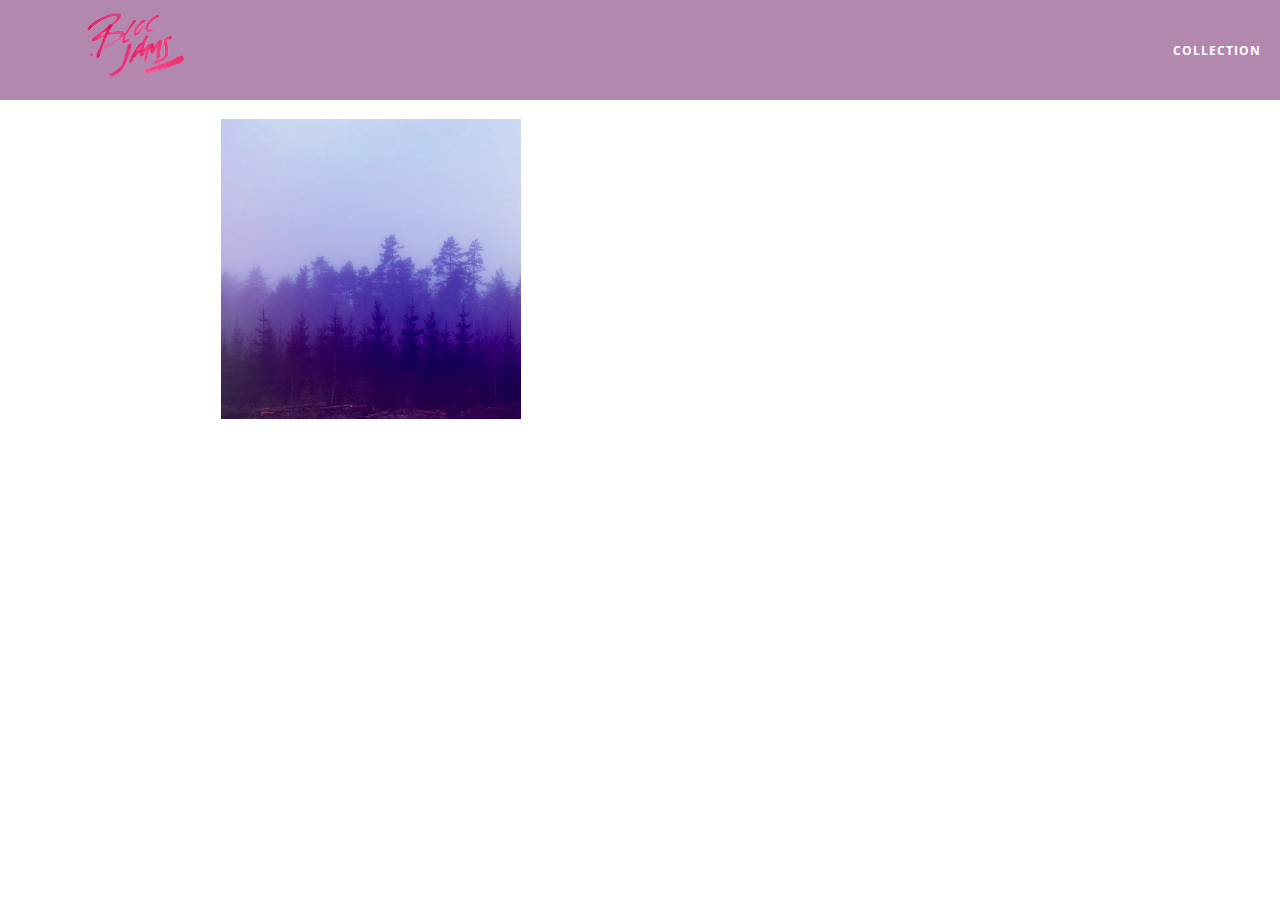
==== album.html @ 2bde0027 "Checkpoint 9 Completed" ====
<!DOCTYPE html>
<html>
    <head>
        <title>Bloc Jams</title>
        <meta name="viewport" content="width=device-width, initial-scale=1">
        <link rel="stylesheet" type="text/css" href="http://fonts.googleapis.com/css?family=Open+Sans:400,800,600,700,300">
        <link rel="stylesheet" type="text/css" href="http://code.ionicframework.com/ionicons/2.0.1/css/ionicons.min.css">
        <link rel="stylesheet" type="text/css" href="styles/normalize.css">
        <link rel="stylesheet" type="text/css" href="styles/main.css">
        <link rel="stylesheet" type="text/css" href="styles/album.css">
    
    </head>
    
    <body class="album">
        <nav class="navbar"> <!-- navigation bar -->
            <a href="index.html" class="logo">
                <img src="assests/images/bloc_jams_logo.png" alt="bloc jams logo" class="logo">
            </a>
            <div class="links-container">
                <a href="collection.html" class="navbar-link">collection</a>
            </div>
        </nav>
        <main class="album-view container narrow">
            <section class="clearfix">
                <div class="column half">
                    <img src="assests/images/album_covers/01.png" class="album-cover-art">
                </div>
                <div class="album-view-details column half">
                    <h2 class="album-view-title">The Colors</h2>
                    <h3 class="album-view-artist">Pablo Picasso</h3>
                    <h5 class="album-view-release-info">1909 Spanish Records</h5>
                </div>
            </section>
            <table class="album-view-song-list">
                <tr class="album-view-song-item">
                    <td class="song-item-number">1</td>
                    <td class="song-item-title">Blue</td>
                    <td class="song-item-duration">X:XX</td>
                </tr>
                <tr class="album-view-song-item">
                    <td class="song-item-number">2</td>
                    <td class="song-item-title">Red</td>
                    <td class="song-item-duration">X:XX</td>
                </tr>
                <tr class="album-view-song-item">
                    <td class="song-item-number">3</td>
                    <td class="song-item-title">Green</td>
                    <td class="song-item-duration">X:XX</td>
                </tr>
                <tr class="album-view-song-item">
                    <td class="song-item-number">4</td>
                    <td class="song-item-title">Purple</td>
                    <td class="song-item-duration">X:XX</td>
                </tr>
                <tr class="album-view-song-item">
                    <td class="song-item-number">5</td>
                    <td class="song-item-title">Black</td>
                    <td class="song-item-duration">X:XX</td>
                </tr>
            </table>
        </main>
    
    
    
    </body>
 </html>
---- styles/main.css ----
*, *::before, *::after {
    -webkit-box-sizing: border-box;
    -moz-box-sizing: border-box;
    box-sizing: border-box;
}

html {
    height: 100%;
    font-size: 100%;
}

body {
    font-family: 'Open Sans';
    color: white;
    min-height: 100%;
}

body.landing {
    background-color: rgb(58,23,63);
}

.navbar {
    position: relative;
    padding: 0.5rem;
    background-color: rgba(101,18,95,0.5);
    z-index: 1;
}

.navbar .logo {
    position: relative;
    left: 2rem;
    cursor: pointer;
}

.navbar .links-container {
    display: table;
    position: absolute;
    top: 0;
    right: 0;
    height: 100px;
    color: white;
    text-decoration: none;
}

.links-container .navbar-link {
    display: table-cell;
    position: relative;
    height: 100%;
    padding-left: 1rem;
    padding-right: 1rem;
    vertical-align: middle;
    color: white;
    font-size: 0.625rem;
    letter-spacing: 0.05rem;
    font-weight: 700;
    text-transform: uppercase;
    text-decoration: none;
    cursor: pointer;
}

.links-container .navbar-link:hover {
    color: rgb(233,50,117);
}

.container {
    margin: 0 auto;
    max-width: 64rem;
}


.container.narrow {
    max-width: 56rem;
}


/* Medium and small screens (640px) */
@media (min-width: 640px) {
    html { font-size: 112%; }
    
    .column {
        float: left;
        padding-left: 1rem;
        padding-right: 1rem;
    }
    
    .column.full { width: 100%; }
    .column.two-thirds { width: 66.7%; }
    .column.half { width: 50%; }
    .column.third { width: 33.3%; }
    .column.fourth { width: 25%; }
    .column.flow-opposite { float: right; }
}

@media (min-width: 1024px) {
    html { font-size: 120%; }
}

.clearfix::before,
.clearfix::after {
    content: " ";
    display: table;
}

.clearfix::after {
    clear: both;
}
---- styles/album.css ----
body.album {
    background-image: url(../assests/images/blurred_backgrounds/blur_bg_3.jpg);
    background-repeat: no-repeat;
    background-attachment: fixed;
    background-position: center center;
    background-size: cover;
}

.album-cover-art {
    position: relative;
    left: 20%;
    margin-top: 1rem;
    width: 60%;    
}

.album-view-details {
    position: relative;
    top: 1.5rem;
    padding: 1rem;
}

.album-view-details .album-view-title {
    font-weight: 300;
    font-size: 2rem;
}

.album-view-details .album-view-artist {
    font-weight: 300;
    font-size: 1.5rem;
}

.album-view-details .album-view-release-info {
    font-weight: 300;
    font-size: 0.75rem;
}

.album-view-song-list {
    width: 90%;
    margin: 1.5rem auto;
    font-weight: 300;
    font-size: 0.75em;
    border-collapse: collapse;
}

.album-view-song-item {
    height: 3rem;
    border-bottom: 1px solid rgba(255,255,255,0.5);
}

.song-item-number {
    width: 5%; /* 5% of what container? */
}

.song-item-title {
    width: 85%;
}

.song-item-duration {
    width: 5%;
}

@media (max-width: 640px) and (min-width: 320px) {
    .album-view-details {
        text-align: center;
    }
    
    .album-view-title {
        margin-top: 0;
    }
}

@media (max-width: 1024px) and (min-width: 320px) {
    .album-view-song-list {
        position: relative;
        top: 1rem;
        width: 80%;
        margin: auto;
    }
}
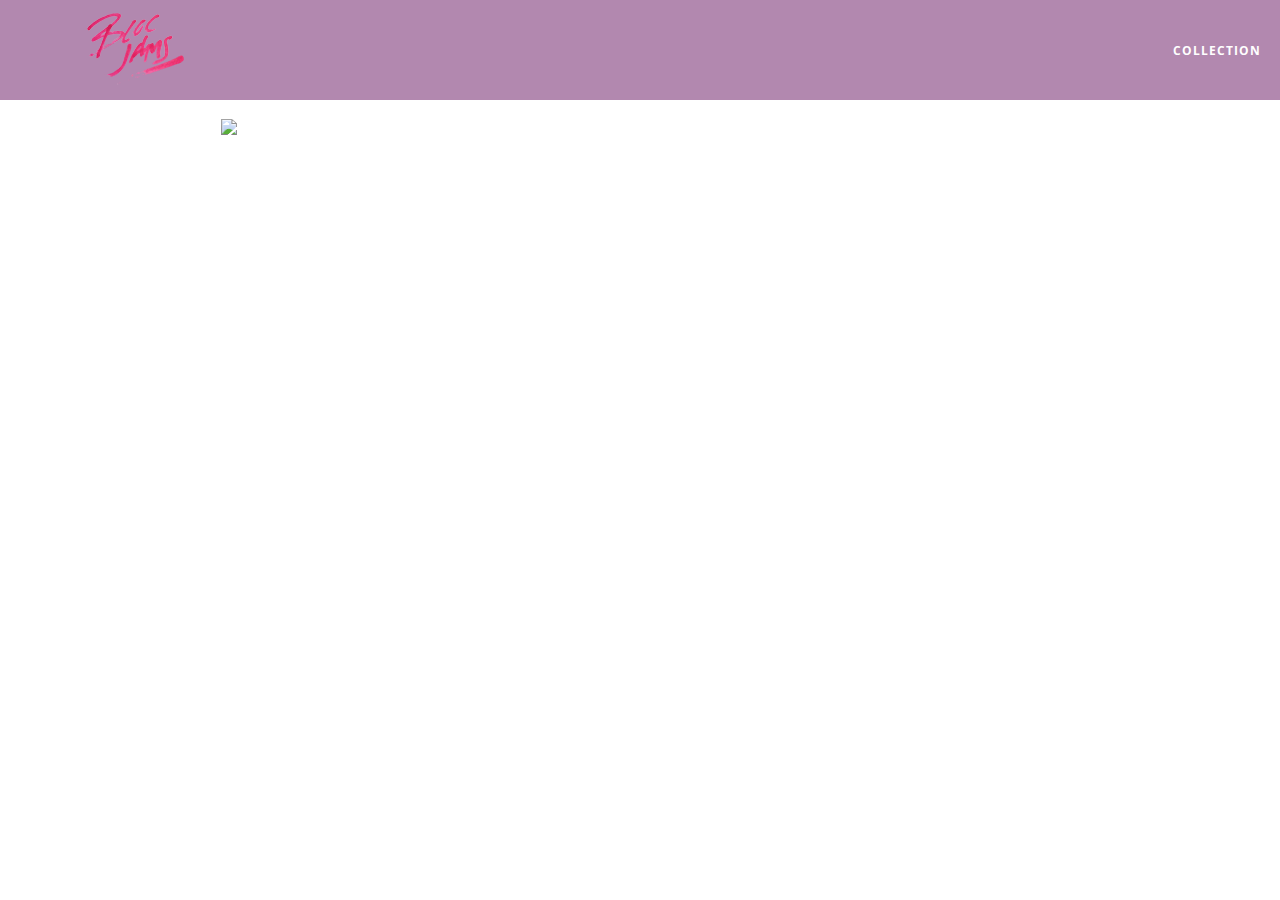
==== commit 26254fc5: "checkpoint 25 completed" ====
--- a/album.html
+++ b/album.html
@@ -32,34 +32,10 @@
                 </div>
             </section>
             <table class="album-view-song-list">
-                <tr class="album-view-song-item">
-                    <td class="song-item-number">1</td>
-                    <td class="song-item-title">Blue</td>
-                    <td class="song-item-duration">X:XX</td>
-                </tr>
-                <tr class="album-view-song-item">
-                    <td class="song-item-number">2</td>
-                    <td class="song-item-title">Red</td>
-                    <td class="song-item-duration">X:XX</td>
-                </tr>
-                <tr class="album-view-song-item">
-                    <td class="song-item-number">3</td>
-                    <td class="song-item-title">Green</td>
-                    <td class="song-item-duration">X:XX</td>
-                </tr>
-                <tr class="album-view-song-item">
-                    <td class="song-item-number">4</td>
-                    <td class="song-item-title">Purple</td>
-                    <td class="song-item-duration">X:XX</td>
-                </tr>
-                <tr class="album-view-song-item">
-                    <td class="song-item-number">5</td>
-                    <td class="song-item-title">Black</td>
-                    <td class="song-item-duration">X:XX</td>
-                </tr>
+                
             </table>
         </main>
-    
+        <script src="scripts/album.js"></script>
     
     
     </body>
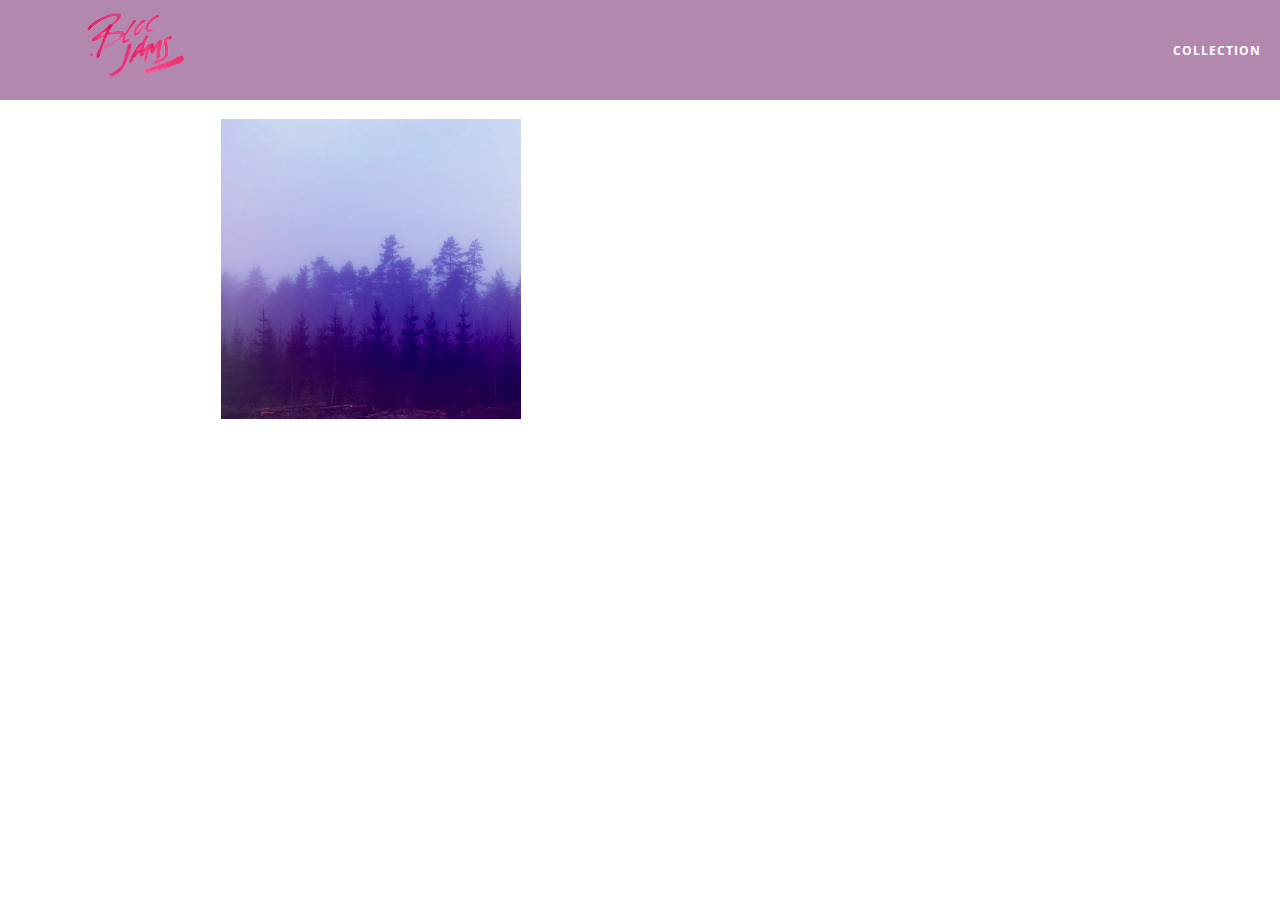
==== commit ba45b067: "assignment 25 completed & corrected Assets directory name" ====
--- a/album.html
+++ b/album.html
@@ -14,7 +14,7 @@
     <body class="album">
         <nav class="navbar"> <!-- navigation bar -->
             <a href="index.html" class="logo">
-                <img src="assests/images/bloc_jams_logo.png" alt="bloc jams logo" class="logo">
+                <img src="assets/images/bloc_jams_logo.png" alt="bloc jams logo" class="logo">
             </a>
             <div class="links-container">
                 <a href="collection.html" class="navbar-link">collection</a>
@@ -23,7 +23,7 @@
         <main class="album-view container narrow">
             <section class="clearfix">
                 <div class="column half">
-                    <img src="assests/images/album_covers/01.png" class="album-cover-art">
+                    <img src="assets/images/album_covers/01.png" class="album-cover-art">
                 </div>
                 <div class="album-view-details column half">
                     <h2 class="album-view-title">The Colors</h2>
--- a/styles/album.css
+++ b/styles/album.css
@@ -1,5 +1,5 @@
 body.album {
-    background-image: url(../assests/images/blurred_backgrounds/blur_bg_3.jpg);
+    background-image: url(../assets/images/blurred_backgrounds/blur_bg_3.jpg);
     background-repeat: no-repeat;
     background-attachment: fixed;
     background-position: center center;
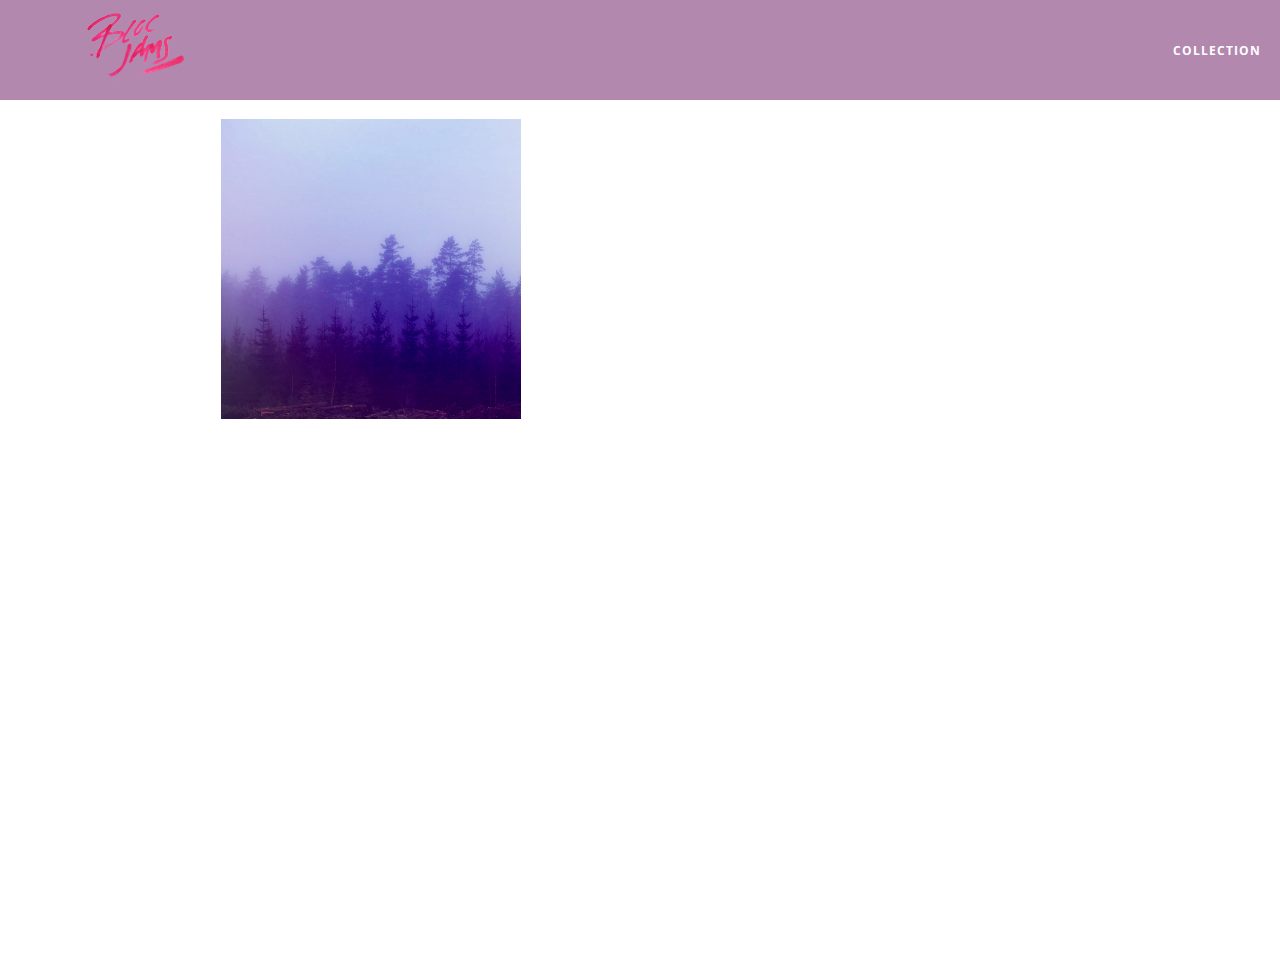
==== commit 0dbb796b: "checkpoint 27 completed" ====
--- a/album.html
+++ b/album.html
@@ -8,6 +8,7 @@
         <link rel="stylesheet" type="text/css" href="styles/normalize.css">
         <link rel="stylesheet" type="text/css" href="styles/main.css">
         <link rel="stylesheet" type="text/css" href="styles/album.css">
+        <link rel="stylesheet" type="text/css" href="styles/player_bar.css">
     
     </head>
     
@@ -35,8 +36,44 @@
                 
             </table>
         </main>
+        
+        <section class="player-bar">
+            <div class="container">
+                <div class="control-group main-controls">
+                    <a class="previous">
+                         <span class="ion-skip-backward"></span>
+                     </a>
+                     <a class="play-pause">
+                         <span class="ion-play"></span>
+                     </a>
+                     <a class="next">
+                         <span class="ion-skip-forward"></span>
+                     </a>
+                </div>
+                <div class="control-group currently-playing">
+                    <h2 class="song-name">My Dumb Song</h2>
+                    <div class="seek-control">
+                         <div class="seek-bar">
+                             <div class="fill"></div>
+                             <div class="thumb"></div>
+                         </div>
+                         <div class="current-time">2:30</div>
+                         <div class="total-time">4:45</div>
+                     </div>
+                    <h2 class="artist-song-mobile">My Dumb Song - Fallout Boy</h2>
+                    <h3 class="artist-name">Fallout Boy</h3>
+                </div>
+                <div class="control-group volume">
+                    <span class="ion-volume-high icon"></span>
+                     <div class="seek-bar">
+                         <div class="fill"></div>
+                         <div class="thumb"></div>
+                     </div>
+                </div>
+            </div>
+        </section>
+        
         <script src="scripts/album.js"></script>
-    
     
     </body>
  </html>--- a/styles/album.css
+++ b/styles/album.css
@@ -4,6 +4,7 @@
     background-attachment: fixed;
     background-position: center center;
     background-size: cover;
+    padding-bottom: 200px;
 }
 
 .album-cover-art {
@@ -49,6 +50,7 @@
 
 .song-item-number {
     width: 5%; /* 5% of what container? */
+    min-width: 30px;
 }
 
 .song-item-title {
@@ -57,6 +59,27 @@
 
 .song-item-duration {
     width: 5%;
+}
+
+.album-song-button {
+    text-align: center;
+    font-size: 14px;
+    background-color: white;
+    color: rgb(210, 40, 123);
+    border-radius: 50% 50%;
+    display: inline-block;
+    width: 28px;
+    height: 28px;
+}
+
+.album-song-button:hover {
+    cursor: pointer;
+    color: white;
+    background-color: rgb(210, 40, 123);
+}
+
+.album-song-button span {
+    line-height: 28px;
 }
 
 @media (max-width: 640px) and (min-width: 320px) {
--- a/styles/player_bar.css
+++ b/styles/player_bar.css
@@ -0,0 +1,186 @@
+.player-bar {
+    position: fixed;
+    bottom: 0;
+    left: 0;
+    right: 0;
+    height: 200px;
+    background-color: rgba(255, 255, 255, 0.3);
+    z-index: 100;
+}
+
+.player-bar a {
+    font-size: 1.1rem;
+    vertical-align: middle;
+}
+
+.player-bar a,
+.player-bar a:hover {
+    color: white;
+    cursor: pointer;
+    text-decoration: none;
+}
+
+.player-bar .container {
+    display: table;
+    padding: 0;
+    width: 90%;
+    min-height: 100%;
+}
+
+.player-bar .control-group {
+    display: table-cell;
+    vertical-align: middle;
+}
+
+.player-bar .main-controls {
+    width: 25%;
+    text-align: left;
+    padding-right: 1rem;
+}
+
+.player-bar .main-controls .previous {
+     margin-right: 16.5%;
+ }
+ 
+ .player-bar .main-controls .play-pause {
+     margin-right: 15%;
+     font-size: 1.6rem;
+ }
+
+.player-bar .currently-playing {
+    width: 50%;
+    text-align: center;
+    position: relative;
+}
+
+.player-bar .currently-playing .song-name,
+.player-bar .currently-playing .artist-name,
+.player-bar .currently-playing .artist-song-mobile {
+     text-align: center;
+     font-size: 0.75rem;
+     margin: 0;
+     position: absolute;
+     width: 100%;
+     font-weight: 300;
+ }
+ 
+.player-bar .currently-playing .song-name,
+.player-bar .currently-playing .artist-song-mobile {
+     top: 1.1rem;
+ }
+ 
+.player-bar .currently-playing .artist-name {
+     bottom: 1.1rem;
+ }
+ 
+.player-bar .currently-playing .artist-song-mobile {
+     display: none;
+ }
+
+.seek-control {
+     position: relative;
+     font-size: 0.8rem;
+ }
+ 
+ .seek-control .current-time {
+     position: absolute;
+     top: 0.5rem;
+ }
+ 
+ .seek-control .total-time {
+     position: absolute;
+     right: 0;
+     top: 0.5rem;
+ }
+ 
+ .seek-bar {
+     height: 0.25rem;
+     background-color: rgba(255, 255, 255, 0.3);
+     border-radius: 2px;
+     position: relative;
+     cursor: pointer;
+ }
+ 
+ .seek-bar .fill {
+     background-color: white;
+     width: 36%;
+     height: 0.25rem;
+     border-radius: 2px;
+ }
+ 
+ .seek-bar .thumb {
+     position: absolute;
+     height: 0.5rem;
+     width: 0.5rem;
+     background-color: white;
+     left: 36%;
+     top: 50%;
+     /* #1 */
+     margin-left: -0.25rem;
+     margin-top: -0.25rem;
+     border-radius: 50%;
+     cursor: pointer;
+     -webkit-transition: all 100ms ease-in-out;
+        -moz-transition: all 100ms ease-in-out;
+             transition: all 100ms ease-in-out;
+ }
+ 
+ .seek-bar:hover .thumb {
+     width: 1.1rem;
+     height: 1.1rem;
+     margin-top: -0.5rem;
+     margin-left: -0.5rem;
+ }
+
+.player-bar .volume {
+    width: 25%;
+    text-align: right;
+}
+
+.player-bar .volume .icon {
+     font-size: 1.1rem;
+     display: inline-block;
+     vertical-align: middle;
+ }
+ 
+ .player-bar .volume .seek-bar {
+     display: inline-block;
+     width: 5.75rem;
+     vertical-align: middle;
+ }
+
+@media (max-width: 640px) {
+     .player-bar {
+         padding: 1rem;
+         background-color: rgba(0,0,0,0.6);
+     }
+ 
+     .player-bar .main-controls,
+     .player-bar .currently-playing,
+     .player-bar .volume {
+         display: block;
+         margin: 0 auto;
+         padding: 0;
+         width: 100%;
+         text-align: center;
+     }
+     
+     .player-bar .main-controls,
+     .player-bar .volume {
+         min-height: 3.5rem;
+     }
+     
+     .player-bar .currently-playing {
+         min-height: 2.5rem;
+     }
+      
+     .player-bar .artist-name,
+     .player-bar .song-name {
+         display: none;
+     }
+ 
+     .player-bar .currently-playing .artist-song-mobile {
+         display: block;
+     }
+ }
+
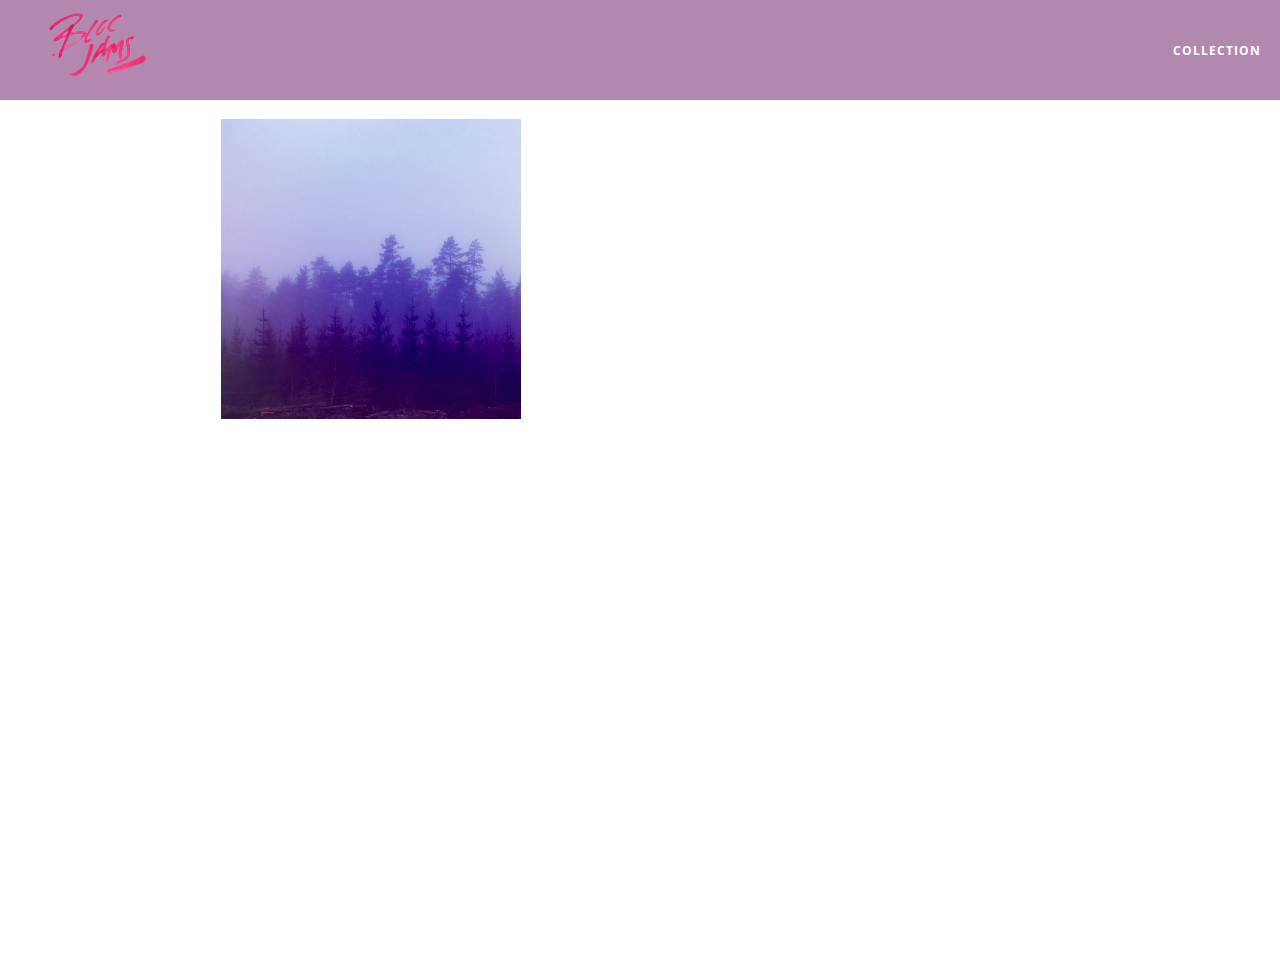
==== commit 6a4236b2: "checkpoint 32 fixed" ====
--- a/album.html
+++ b/album.html
@@ -9,18 +9,17 @@
         <link rel="stylesheet" type="text/css" href="styles/main.css">
         <link rel="stylesheet" type="text/css" href="styles/album.css">
         <link rel="stylesheet" type="text/css" href="styles/player_bar.css">
-    
     </head>
-    
     <body class="album">
-        <nav class="navbar"> <!-- navigation bar -->
+        <nav class="navbar">
             <a href="index.html" class="logo">
-                <img src="assets/images/bloc_jams_logo.png" alt="bloc jams logo" class="logo">
+                <img src="assets/images/bloc_jams_logo.png" alt="bloc jams logo">
             </a>
             <div class="links-container">
-                <a href="collection.html" class="navbar-link">collection</a>
+                <a href="collection.html" class="navbar-link">Collection</a>
             </div>
         </nav>
+        
         <main class="album-view container narrow">
             <section class="clearfix">
                 <div class="column half">
@@ -33,7 +32,6 @@
                 </div>
             </section>
             <table class="album-view-song-list">
-                
             </table>
         </main>
         
@@ -41,39 +39,39 @@
             <div class="container">
                 <div class="control-group main-controls">
                     <a class="previous">
-                         <span class="ion-skip-backward"></span>
-                     </a>
-                     <a class="play-pause">
-                         <span class="ion-play"></span>
-                     </a>
-                     <a class="next">
-                         <span class="ion-skip-forward"></span>
-                     </a>
+                        <span class="ion-skip-backward"></span>
+                    </a>
+                    <a class="play-pause">
+                        <span class="ion-play"></span>
+                    </a>
+                    <a class="next">
+                        <span class="ion-skip-forward"></span>
+                    </a>
                 </div>
                 <div class="control-group currently-playing">
-                    <h2 class="song-name">My Dumb Song</h2>
+                    <h2 class="song-name"></h2>
+                    <h2 class="artist-song-mobile"></h2>
+                    <h3 class="artist-name"></h3>
                     <div class="seek-control">
-                         <div class="seek-bar">
-                             <div class="fill"></div>
-                             <div class="thumb"></div>
-                         </div>
-                         <div class="current-time">2:30</div>
-                         <div class="total-time">4:45</div>
-                     </div>
-                    <h2 class="artist-song-mobile">My Dumb Song - Fallout Boy</h2>
-                    <h3 class="artist-name">Fallout Boy</h3>
+                        <div class="seek-bar">
+                            <div class="fill"></div>
+                            <div class="thumb"></div>
+                        </div>
+                        <div class="current-time">2:30</div>
+                        <div class="total-time">4:45</div>
+                    </div>
                 </div>
                 <div class="control-group volume">
-                    <span class="ion-volume-high icon"></span>
-                     <div class="seek-bar">
-                         <div class="fill"></div>
-                         <div class="thumb"></div>
-                     </div>
+                    <span class="icon ion-volume-high"></span>
+                        <div class="seek-bar">
+                            <div class="fill"></div>
+                            <div class="thumb"></div>
+                        </div>
                 </div>
             </div>
         </section>
-        
+        <script src="https://code.jquery.com/jquery-2.1.3.min.js"></script>
+        <script src="scripts/fixtures.js"></script>
         <script src="scripts/album.js"></script>
-    
     </body>
- </html>+</html>--- a/styles/main.css
+++ b/styles/main.css
@@ -1,22 +1,17 @@
-*, *::before, *::after {
+*, *:before, *:after {
+    -moz-box-sizing: border-box;
     -webkit-box-sizing: border-box;
-    -moz-box-sizing: border-box;
     box-sizing: border-box;
 }
 
 html {
     height: 100%;
-    font-size: 100%;
 }
 
 body {
     font-family: 'Open Sans';
     color: white;
     min-height: 100%;
-}
-
-body.landing {
-    background-color: rgb(58,23,63);
 }
 
 .navbar {
@@ -62,19 +57,21 @@
     color: rgb(233,50,117);
 }
 
+.links-container .navbar-link:active {
+    background-color: white;
+}
+
 .container {
     margin: 0 auto;
     max-width: 64rem;
 }
 
-
 .container.narrow {
     max-width: 56rem;
 }
 
-
 /* Medium and small screens (640px) */
-@media (min-width: 640px) {
+@media (min-width: 40rem) {
     html { font-size: 112%; }
     
     .column {
@@ -88,19 +85,20 @@
     .column.half { width: 50%; }
     .column.third { width: 33.3%; }
     .column.fourth { width: 25%; }
-    .column.flow-opposite { float: right; }
+    .column.flow-opposite { float: right; } 
 }
 
-@media (min-width: 1024px) {
+/* Large screens (1024px) */
+@media (min-width: 64rem) {
     html { font-size: 120%; }
 }
 
-.clearfix::before,
-.clearfix::after {
+.clearfix:before,
+.clearfix:after {
     content: " ";
     display: table;
 }
 
-.clearfix::after {
+.clearfix:after {
     clear: both;
 }--- a/styles/album.css
+++ b/styles/album.css
@@ -11,7 +11,7 @@
     position: relative;
     left: 20%;
     margin-top: 1rem;
-    width: 60%;    
+    width: 60%;
 }
 
 .album-view-details {
@@ -40,7 +40,6 @@
     margin: 1.5rem auto;
     font-weight: 300;
     font-size: 0.75em;
-    border-collapse: collapse;
 }
 
 .album-view-song-item {
@@ -49,7 +48,7 @@
 }
 
 .song-item-number {
-    width: 5%; /* 5% of what container? */
+    width: 5%;
     min-width: 30px;
 }
 
@@ -82,17 +81,21 @@
     line-height: 28px;
 }
 
-@media (max-width: 640px) and (min-width: 320px) {
+.album-song-button .fa-play {
+    padding-left: 5px;
+}
+
+@media (max-width: 40rem) and (min-width: 20rem) {
     .album-view-details {
         text-align: center;
     }
     
     .album-view-title {
-        margin-top: 0;
+        margin-top: 0;   
     }
 }
 
-@media (max-width: 1024px) and (min-width: 320px) {
+@media (max-width: 64rem) and (min-width: 20rem) {
     .album-view-song-list {
         position: relative;
         top: 1rem;
--- a/styles/player_bar.css
+++ b/styles/player_bar.css
@@ -3,8 +3,8 @@
     bottom: 0;
     left: 0;
     right: 0;
-    height: 200px;
-    background-color: rgba(255, 255, 255, 0.3);
+    height: 150px;
+    background: rgba(255, 255, 255, 0.3);
     z-index: 100;
 }
 
@@ -32,6 +32,8 @@
     vertical-align: middle;
 }
 
+/* === MAIN CONTROLS === */
+
 .player-bar .main-controls {
     width: 25%;
     text-align: left;
@@ -39,13 +41,15 @@
 }
 
 .player-bar .main-controls .previous {
-     margin-right: 16.5%;
- }
- 
- .player-bar .main-controls .play-pause {
-     margin-right: 15%;
-     font-size: 1.6rem;
- }
+    margin-right: 16.5%;
+}
+
+.player-bar .main-controls .play-pause {
+    margin-right: 15%;
+    font-size: 1.6rem;
+}
+
+/* === CURRENTLY PLAYING === */
 
 .player-bar .currently-playing {
     width: 50%;
@@ -56,81 +60,82 @@
 .player-bar .currently-playing .song-name,
 .player-bar .currently-playing .artist-name,
 .player-bar .currently-playing .artist-song-mobile {
-     text-align: center;
-     font-size: 0.75rem;
-     margin: 0;
-     position: absolute;
-     width: 100%;
-     font-weight: 300;
- }
- 
+    text-align: center;
+    font-size: 0.75rem;
+    margin: 0;
+    position: absolute;
+    width: 100%;
+    font-weight: 300;
+}
+
 .player-bar .currently-playing .song-name,
 .player-bar .currently-playing .artist-song-mobile {
-     top: 1.1rem;
- }
- 
+    top: 1.1rem;
+}
+
 .player-bar .currently-playing .artist-name {
-     bottom: 1.1rem;
- }
- 
+    bottom: 1.1rem;
+}
+
 .player-bar .currently-playing .artist-song-mobile {
-     display: none;
- }
+    display: none;
+}
+
+/* === SEEK BAR === */
 
 .seek-control {
-     position: relative;
-     font-size: 0.8rem;
- }
- 
- .seek-control .current-time {
-     position: absolute;
-     top: 0.5rem;
- }
- 
- .seek-control .total-time {
-     position: absolute;
-     right: 0;
-     top: 0.5rem;
- }
- 
- .seek-bar {
-     height: 0.25rem;
-     background-color: rgba(255, 255, 255, 0.3);
-     border-radius: 2px;
-     position: relative;
-     cursor: pointer;
- }
- 
- .seek-bar .fill {
-     background-color: white;
-     width: 36%;
-     height: 0.25rem;
-     border-radius: 2px;
- }
- 
- .seek-bar .thumb {
-     position: absolute;
-     height: 0.5rem;
-     width: 0.5rem;
-     background-color: white;
-     left: 36%;
-     top: 50%;
-     /* #1 */
-     margin-left: -0.25rem;
-     margin-top: -0.25rem;
-     border-radius: 50%;
-     cursor: pointer;
-     -webkit-transition: all 100ms ease-in-out;
-        -moz-transition: all 100ms ease-in-out;
-             transition: all 100ms ease-in-out;
- }
- 
- .seek-bar:hover .thumb {
-     width: 1.1rem;
-     height: 1.1rem;
-     margin-top: -0.5rem;
-     margin-left: -0.5rem;
- }
+    position: relative;
+    font-size: 0.8rem;
+}
+
+.seek-control .current-time {
+    position: absolute;
+    top: 0.5rem;
+}
+
+.seek-control .total-time {
+    position: absolute;
+    right: 0;
+    top: 0.5rem;
+}
+
+.seek-bar {
+    height: 0.25rem;
+    background: rgba(255, 255, 255, 0.3);
+    border-radius: 2px;
+    position: relative;
+    cursor: pointer;
+}
+
+.seek-bar .fill {
+    background: white;
+    width: 36%;
+    height: 0.25rem;
+    border-radius: 2px;
+}
+
+.seek-bar .thumb {
+    position: absolute;
+    height: 0.5rem;
+    width: 0.5rem;
+    background: white;
+    left: 36%;
+    margin-left: -0.25rem;
+    top: 50%;
+    margin-top: -0.25rem;
+    border-radius: 50%;
+    cursor: pointer;
+    transition: all 100ms ease-in-out;
+}
+
+.seek-bar:hover .thumb {
+    width: 1.1rem;
+    height: 1.1rem;
+    margin-top: -0.5rem;
+    margin-left: -0.5rem;
+}
+
+/* === VOLUME === */
 
 .player-bar .volume {
     width: 25%;
@@ -138,49 +143,53 @@
 }
 
 .player-bar .volume .icon {
-     font-size: 1.1rem;
-     display: inline-block;
-     vertical-align: middle;
- }
- 
- .player-bar .volume .seek-bar {
-     display: inline-block;
-     width: 5.75rem;
-     vertical-align: middle;
- }
+    font-size: 1.1rem;
+    display: inline-block;
+    vertical-align: middle;
+}
 
-@media (max-width: 640px) {
-     .player-bar {
-         padding: 1rem;
-         background-color: rgba(0,0,0,0.6);
-     }
- 
-     .player-bar .main-controls,
-     .player-bar .currently-playing,
-     .player-bar .volume {
-         display: block;
-         margin: 0 auto;
-         padding: 0;
-         width: 100%;
-         text-align: center;
-     }
-     
-     .player-bar .main-controls,
-     .player-bar .volume {
-         min-height: 3.5rem;
-     }
-     
-     .player-bar .currently-playing {
-         min-height: 2.5rem;
-     }
-      
-     .player-bar .artist-name,
-     .player-bar .song-name {
-         display: none;
-     }
- 
-     .player-bar .currently-playing .artist-song-mobile {
-         display: block;
-     }
- }
+.player-bar .volume .seek-bar {
+    display: inline-block;
+    width: 5.75rem;
+    vertical-align: middle;
+}
 
+/* === MOBILE === */
+
+@media (max-width: 40rem) {
+    .player-bar {
+        padding: 1rem;
+        background: rgba(0,0,0,0.6);
+    }
+
+    .player-bar .main-controls,
+    .player-bar .currently-playing,
+    .player-bar .volume {
+        display: block;
+        margin: 0 auto;
+        padding: 0;
+        width: 100%;
+        text-align: center;   
+    }
+    
+    .player-bar .main-controls {
+        min-height: 3.5rem;
+    }
+    
+    .player-bar .currently-playing {
+        min-height: 2.5rem;
+    }
+
+    .player-bar .volume {
+        min-height: 3.5rem;
+    }
+
+    .artist-name, 
+    .song-name {
+        display: none;
+    }
+    
+    .artist-song-mobile {
+        display: block;
+    }
+}